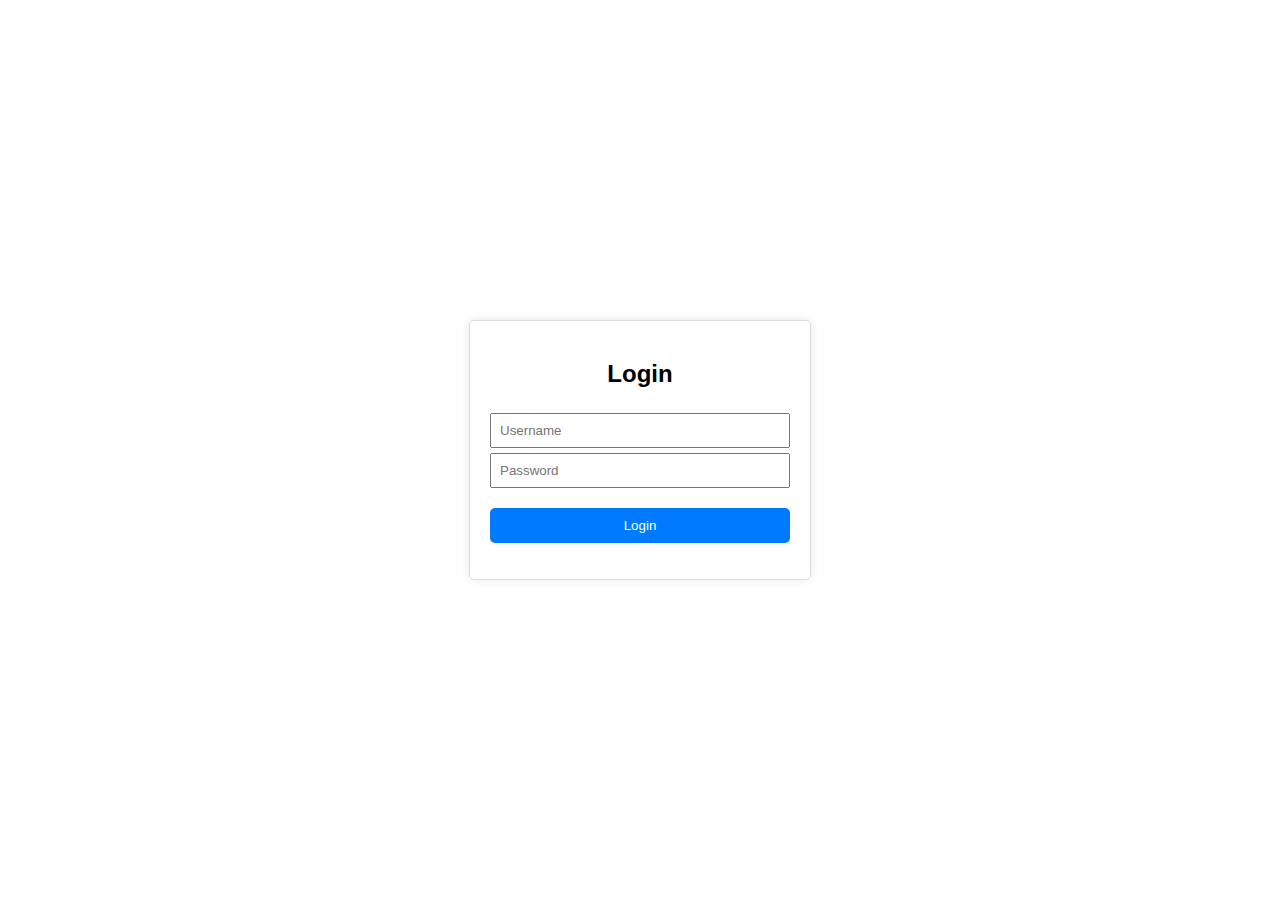
==== form.html @ 69088734 "Initial files for upload offers" ====
<!DOCTYPE html>
<html lang="zh-CN">

<head>
    <meta charset="UTF-8">
    <meta name="viewport" content="width=device-width, initial-scale=1.0">
    <title>数据输入页面</title>
    <link rel="stylesheet" href="style.css">
</head>

<body>
    <script>
        // 检查用户是否已登录
        if (sessionStorage.getItem("isLoggedIn") !== "true") {
            // 未登录，重定向到登录页面
            window.location.href = "index.html";
        }
    </script>
    <div class="form-container">
        <h2>数据输入</h2>
        <form id="dataForm">
            <label>Category：<input type="text" name="Category" required></label>
            <label>Brand：<input type="text" name="Brand" required></label>
            <label>Bank：<input type="text" name="Bank" required></label>
            <label>APP：<input type="text" name="APP" required></label>
            <label>Difficulty：<input type="text" name="Difficulty" required></label>
            <label>Region：<input type="text" name="Region" required></label>
            <label>Time：<input type="text" name="Time" required></label>
            <label>Duration：<input type="text" name="Duration" required></label>
            <label>Offer Description：<input type="text" name="OfferDescription" required></label>
            <label>Link：<input type="text" name="Link" required></label>
            <label>Condition：<input type="text" name="Condition" required></label>
            <button type="submit">提交</button>
        </form>
        <div>
            <h3>查询数据</h3>
            <input type="text" id="queryKey" placeholder="查询关键字">
            <button onclick="queryData()">查询</button>
            <div id="queryResult"></div>
        </div>
    </div>
    <script src="form.js"></script>
</body>

</html>
---- style.css ----
body {
    display: flex;
    justify-content: center;
    align-items: center;
    height: 100vh;
    margin: 0;
    font-family: Arial, sans-serif;
    overflow: hidden;
    box-sizing: border-box;
}

.login-container,
.form-container {
    width: 300px;
    padding: 20px;
    border: 1px solid #ddd;
    border-radius: 5px;
    box-shadow: 0 0 10px rgba(0, 0, 0, 0.1);
}

h2 {
    margin-bottom: 20px;
    text-align: center;
}

label {
    display: block;
    margin-top: 10px;
}

input[type="text"],
input[type="password"] {
    width: 100%;
    padding: 8px;
    margin-top: 5px;
    box-sizing: border-box;
}

button {
    width: 100%;
    padding: 10px;
    margin-top: 20px;
    background-color: #007bff;
    color: white;
    border: none;
    border-radius: 5px;
    cursor: pointer;
}

button:hover {
    background-color: #0056b3;
}

#error-message {
    color: red;
    margin-top: 10px;
}
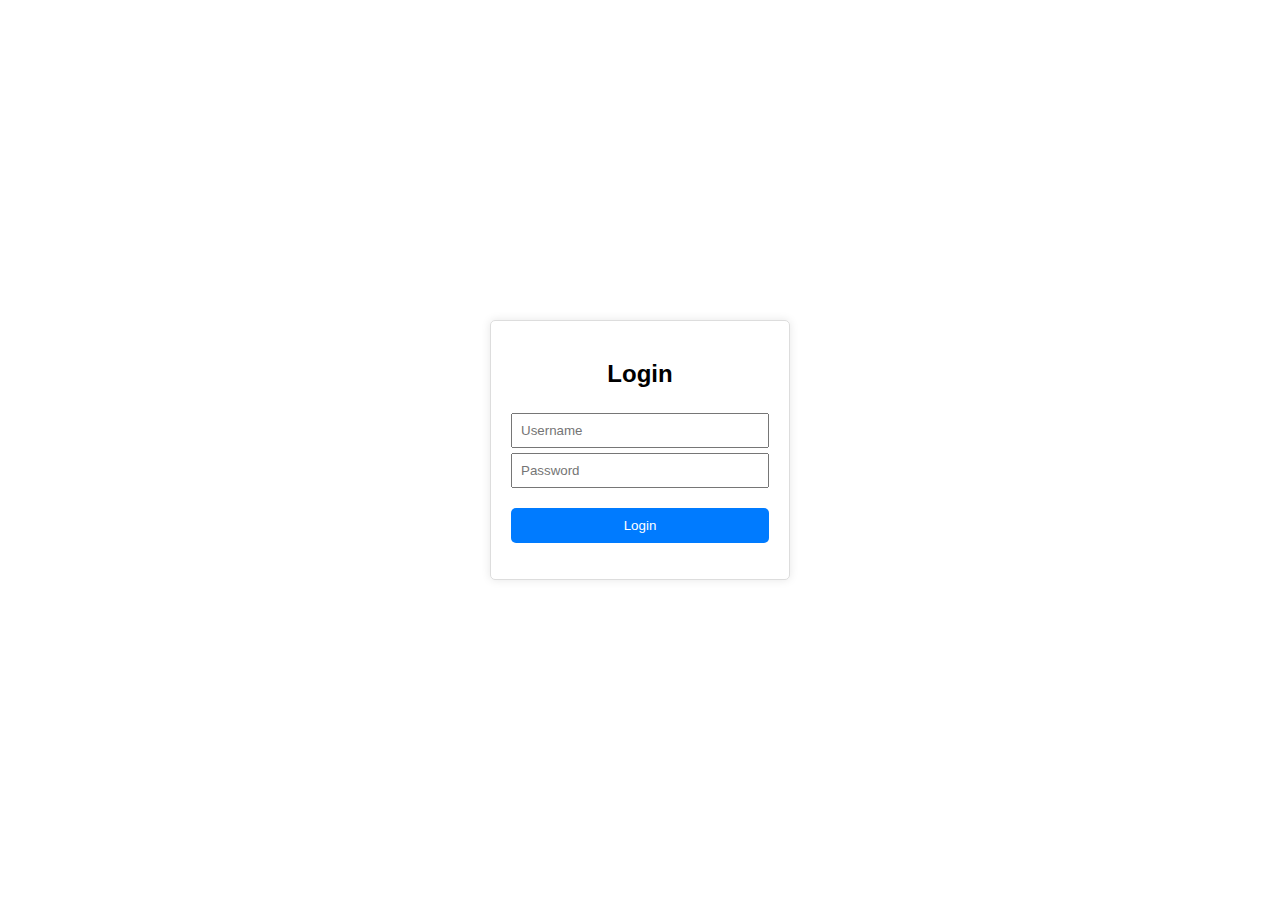
==== commit baf81f32: "Move isLoggedIn into head" ====
--- a/form.html
+++ b/form.html
@@ -6,9 +6,6 @@
     <meta name="viewport" content="width=device-width, initial-scale=1.0">
     <title>数据输入页面</title>
     <link rel="stylesheet" href="style.css">
-</head>
-
-<body>
     <script>
         // 检查用户是否已登录
         if (sessionStorage.getItem("isLoggedIn") !== "true") {
@@ -16,6 +13,9 @@
             window.location.href = "index.html";
         }
     </script>
+</head>
+
+<body>
     <div class="form-container">
         <h2>数据输入</h2>
         <form id="dataForm">
--- a/style.css
+++ b/style.css
@@ -5,7 +5,8 @@
     height: 100vh;
     margin: 0;
     font-family: Arial, sans-serif;
-    overflow: hidden;
+    overflow-y: auto;
+    /* 页面可滚动，滚动条在屏幕右边 */
     box-sizing: border-box;
 }
 
@@ -16,6 +17,7 @@
     border: 1px solid #ddd;
     border-radius: 5px;
     box-shadow: 0 0 10px rgba(0, 0, 0, 0.1);
+    box-sizing: border-box;
 }
 
 h2 {
@@ -51,6 +53,14 @@
     background-color: #0056b3;
 }
 
+/* 针对较小屏幕的调整 */
+@media (max-height: 600px) {
+    .form-container {
+        max-height: 80vh;
+        /* 进一步限制高度 */
+    }
+}
+
 #error-message {
     color: red;
     margin-top: 10px;
